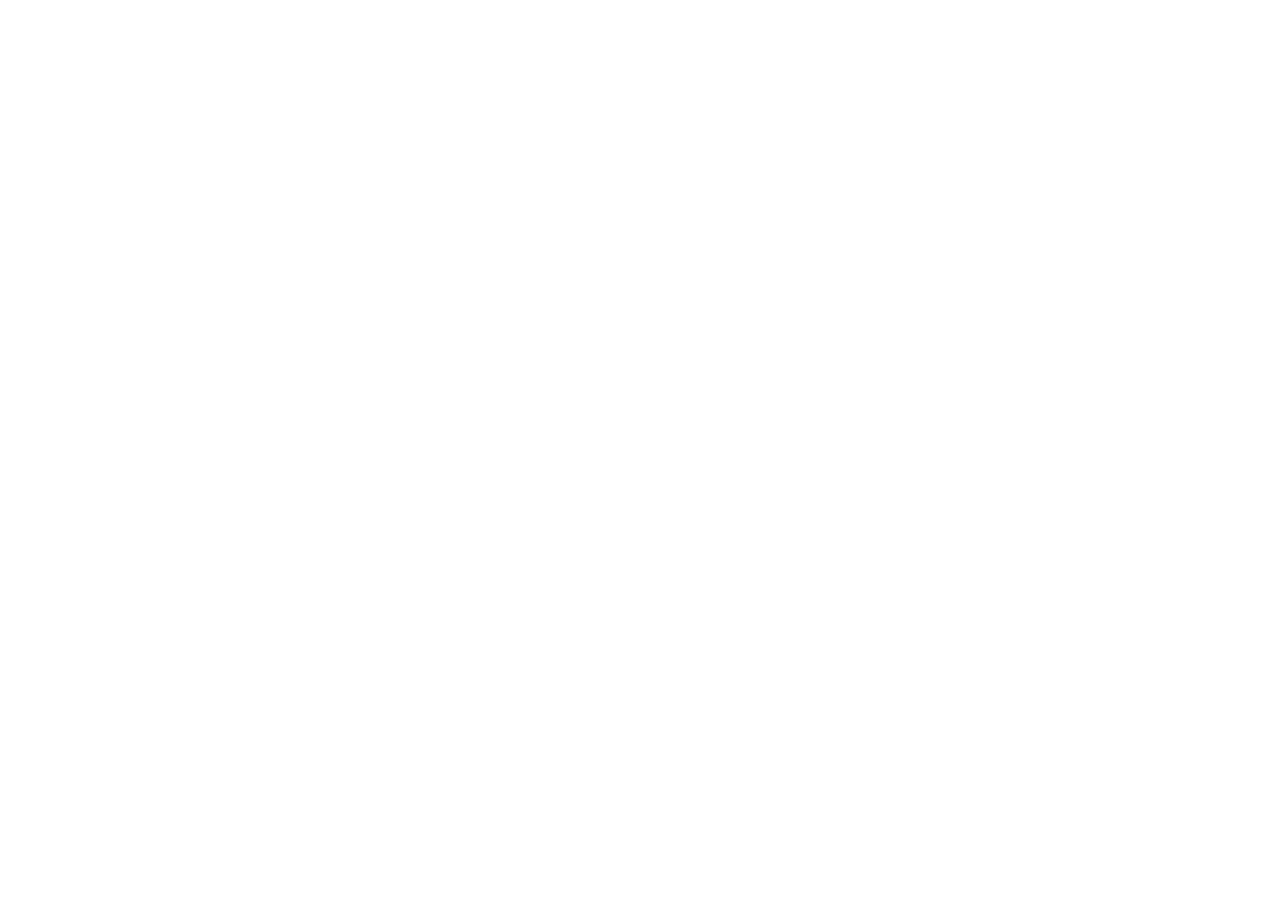
==== index.html @ 1a1eb28e "skeleton" ====
<!DOCTYPE html>
<html lang="en">
<head>
    <meta charset="UTF-8">
    <meta name="viewport" content="width=device-width, initial-scale=1.0">
    <link rel="stylesheet" href="./styles.css">
    <title>Richards portfolio</title>
</head>
<body>
    
</body>
</html>
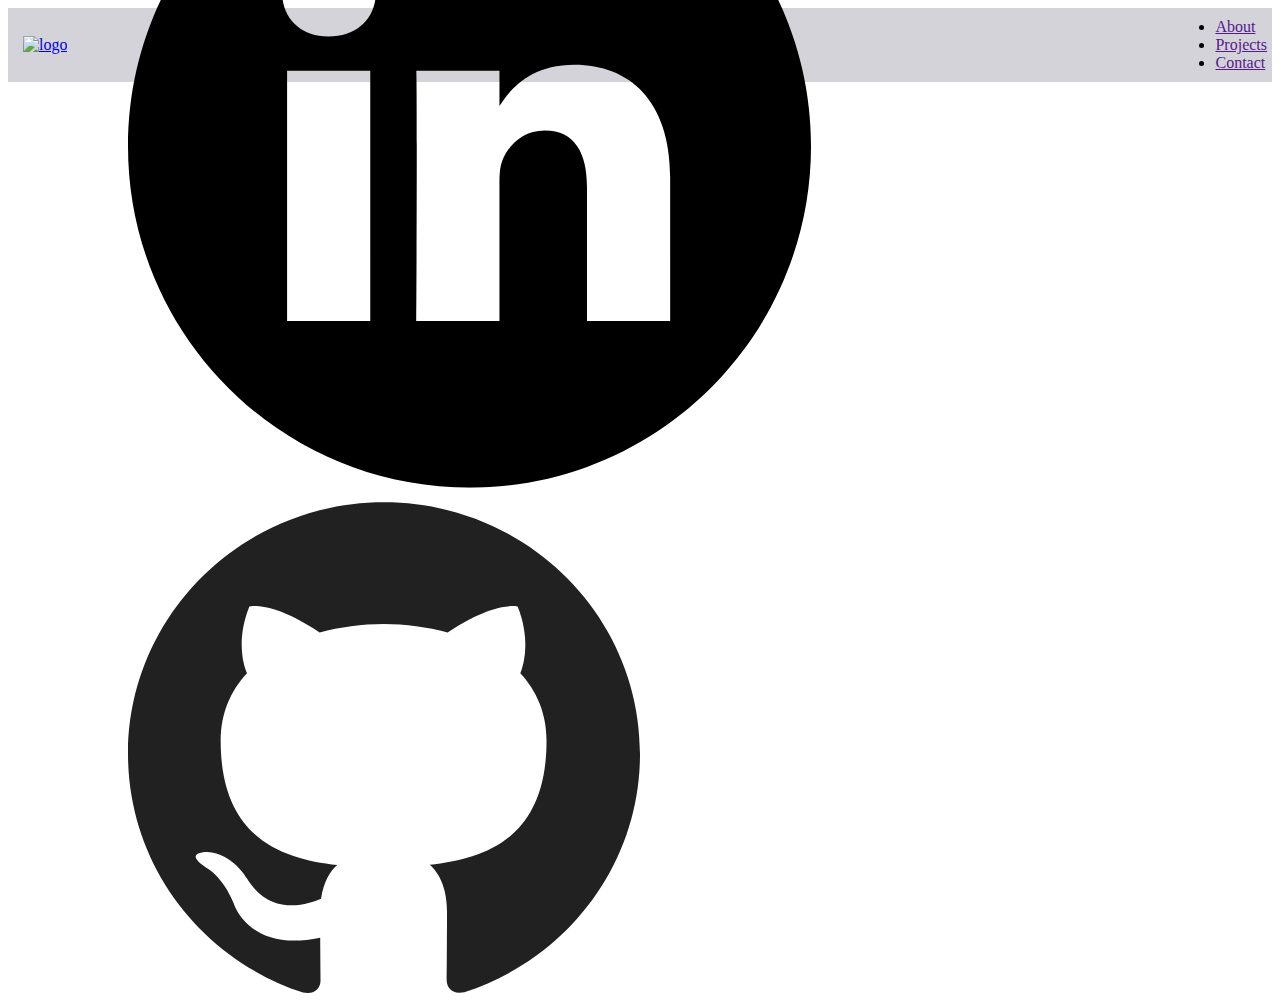
==== commit ed2d867d: "current stopping point" ====
--- a/index.html
+++ b/index.html
@@ -1,12 +1,40 @@
 <!DOCTYPE html>
 <html lang="en">
-<head>
-    <meta charset="UTF-8">
-    <meta name="viewport" content="width=device-width, initial-scale=1.0">
-    <link rel="stylesheet" href="./styles.css">
-    <title>Richards portfolio</title>
-</head>
-<body>
-    
-</body>
-</html>+  <head>
+    <meta charset="UTF-8" />
+    <meta name="viewport" content="width=device-width, initial-scale=1.0" />
+    <link rel="stylesheet" href="./styles.css" />
+    <title>Richard Hocking Portfolio</title>
+  </head>
+  <body>
+    <header class="heading">
+      <a href="#">
+        <img src="./images/logo.svg" alt="logo" class="logo" />
+      </a>
+      <nav>
+        <ul>
+          <li><a href="">About</a></li>
+          <li><a href="">Projects</a></li>
+          <li><a href="">Contact</a></li>
+        </ul>
+      </nav>
+    </header>
+    <div class="hero-image">
+      <div class="inner-container">
+        <div class="hero-content">
+          <h1>Welcome !</h1>
+          <h1>I'm Richard Hocking</h1>
+          <p>A Front-end Developer</p>
+          <a href="https://www.linkedin.com/in/richard-c-hocking/">
+            <img src="./images/008-linkedin-1.svg" alt="LinkedIn" />
+          </a>
+          <a
+            href="https://github.com/rhocking122?tab=overview&from=2024-05-01&to=2024-05-23"
+          >
+            <img src="./images/001-logo.svg" alt="github" />
+          </a>
+        </div>
+      </div>
+    </div>
+  </body>
+</html>
--- a/styles.css
+++ b/styles.css
@@ -0,0 +1,44 @@
+* {
+    margin: 0;
+    padding: 0;
+}
+
+html {
+    display: block;
+}
+
+body {
+    background-color: #fff;
+    margin: 8px;
+}
+
+header {
+    display: flex;
+    justify-content: space-between;
+    align-items: center;
+    background-color: #d3d3d9;
+    padding: 10px 5px;
+}
+
+header img {
+    padding-left: 10px;
+    width: 82px;
+    height: 98px;
+}
+
+.inner-container {
+    width: 100%;
+    padding-left: 10px;
+    padding-right: 10px;
+    margin-right: auto;
+    margin-left: auto;
+    height: 100vh;
+}
+
+.hero-content {
+    position: absolute;
+    top: 40%;
+    left: 40%;
+    transform: translate(-50%, -50%);
+    text-align: left;
+}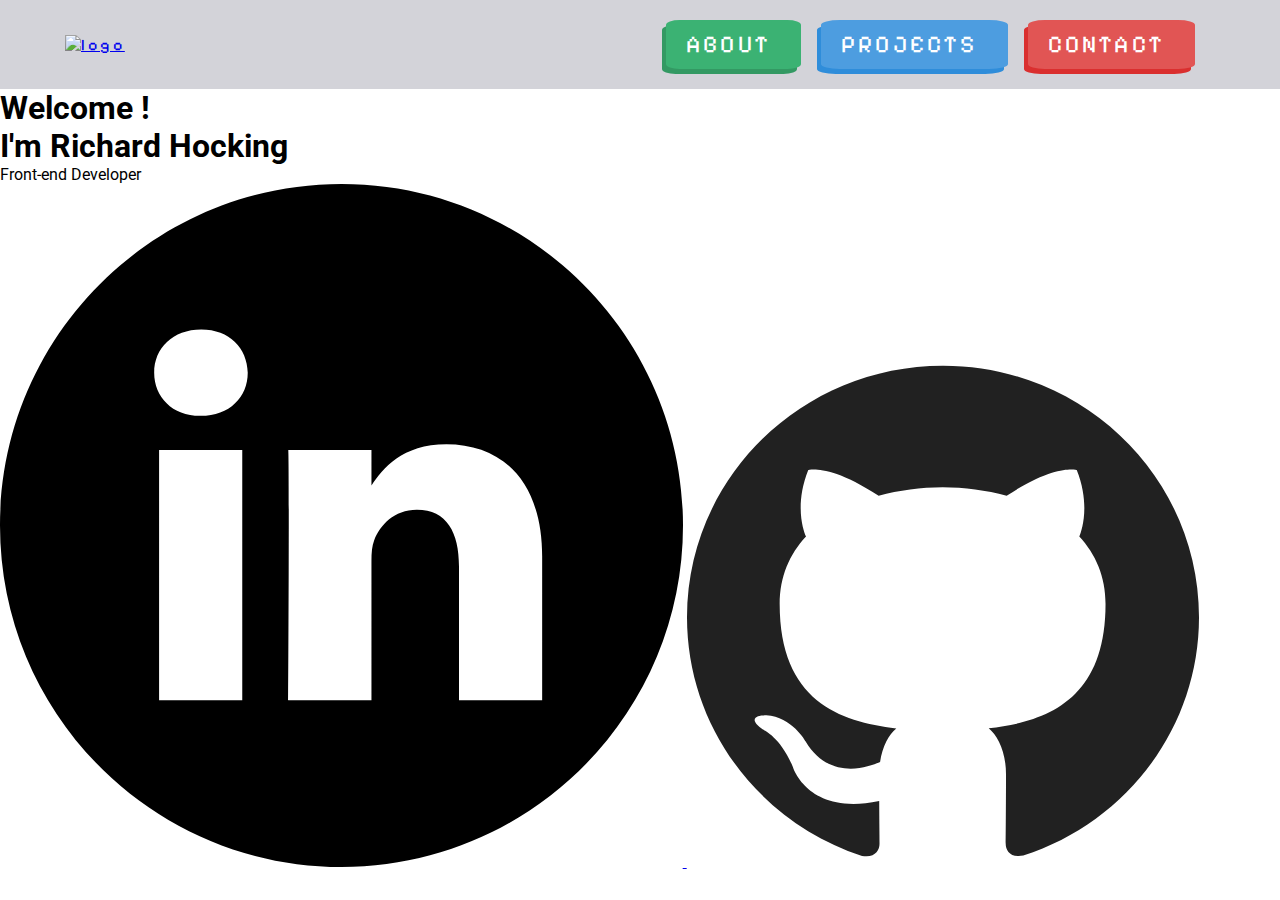
==== commit 07df78b1: "header complete" ====
--- a/index.html
+++ b/index.html
@@ -1,40 +1,47 @@
 <!DOCTYPE html>
 <html lang="en">
-  <head>
-    <meta charset="UTF-8" />
-    <meta name="viewport" content="width=device-width, initial-scale=1.0" />
-    <link rel="stylesheet" href="./styles.css" />
-    <title>Richard Hocking Portfolio</title>
-  </head>
-  <body>
-    <header class="heading">
-      <a href="#">
-        <img src="./images/logo.svg" alt="logo" class="logo" />
-      </a>
-      <nav>
-        <ul>
-          <li><a href="">About</a></li>
-          <li><a href="">Projects</a></li>
-          <li><a href="">Contact</a></li>
-        </ul>
-      </nav>
-    </header>
-    <div class="hero-image">
-      <div class="inner-container">
-        <div class="hero-content">
-          <h1>Welcome !</h1>
-          <h1>I'm Richard Hocking</h1>
-          <p>A Front-end Developer</p>
-          <a href="https://www.linkedin.com/in/richard-c-hocking/">
-            <img src="./images/008-linkedin-1.svg" alt="LinkedIn" />
-          </a>
-          <a
-            href="https://github.com/rhocking122?tab=overview&from=2024-05-01&to=2024-05-23"
-          >
-            <img src="./images/001-logo.svg" alt="github" />
-          </a>
-        </div>
+
+<head>
+  <meta charset="UTF-8" />
+  <meta name="viewport" content="width=device-width, initial-scale=1.0" />
+  <link rel="stylesheet" href="./styles.css" />
+  <link rel="preconnect" href="https://fonts.googleapis.com">
+  <link rel="preconnect" href="https://fonts.gstatic.com" crossorigin>
+  <link
+    href="https://fonts.googleapis.com/css2?family=Pixelify+Sans:wght@400..700&family=Roboto:ital,wght@0,100;0,300;0,400;0,500;0,700;0,900;1,100;1,300;1,400;1,500;1,700;1,900&display=swap"
+    rel="stylesheet">
+  <title>Richard Hocking Portfolio</title>
+</head>
+
+<body>
+  <header class="heading">
+    <a href="./index.html">
+      <img src="./images/logo.svg" alt="logo" class="logo" />
+    </a>
+    <nav>
+      <ul>
+        <li class="button-one"><a href="./pages/about.html">About</a></li>
+        <li class="button-two"><a href="./pages/project.html">Projects</a></li>
+        <li class="button-three"><a href="./pages/contact.html">Contact</a></li>
+      </ul>
+    </nav>
+  </header>
+  <div class="hero-image">
+    <div class="inner-container">
+      <div class="hero-content">
+        <h1>Welcome !</h1>
+        <h1>I'm Richard Hocking</h1>
+        <p>Front-end Developer</p>
+        <a href="https://www.linkedin.com/in/richard-c-hocking/">
+          <img src="./images/008-linkedin-1.svg" alt="LinkedIn" />
+        </a>
+        <a href="https://github.com/rhocking122?tab=overview&from=2024-05-01&to=2024-05-23">
+          <img src="./images/001-logo.svg" alt="github" />
+        </a>
       </div>
     </div>
-  </body>
+  </div>
+</body>
+
 </html>
+
--- a/styles.css
+++ b/styles.css
@@ -9,10 +9,11 @@
 
 body {
     background-color: #fff;
-    margin: 8px;
 }
 
 header {
+    font-family: 'Pixelify Sans', sans-serif;
+    letter-spacing: .2rem;
     display: flex;
     justify-content: space-between;
     align-items: center;
@@ -26,19 +27,120 @@
     height: 98px;
 }
 
-.inner-container {
-    width: 100%;
-    padding-left: 10px;
-    padding-right: 10px;
-    margin-right: auto;
-    margin-left: auto;
-    height: 100vh;
+nav {
+    display: flex;
+    justify-content: space-between;
+    padding: 10px;
+    unicode-bidi: isolate;
 }
 
-.hero-content {
-    position: absolute;
-    top: 40%;
-    left: 40%;
-    transform: translate(-50%, -50%);
-    text-align: left;
-}+nav ul {
+    list-style: none;
+    display: flex;
+    margin: 0;
+    padding: 0;
+}
+
+nav li {
+    display: inline-block;
+    text-transform: uppercase;
+    margin-right: 20px;
+    position: relative; /* Added position relative */
+}
+
+nav .button-one, nav .button-two, nav .button-three {
+    color: #fff;
+    padding: 10px 20px; /* Adjusted padding for a more button-like appearance */
+    border-radius: 10%;
+    transition: transform 0.2s ease-in-out, box-shadow 0.2s ease-in-out;
+    display: inline-block;
+    /* box-shadow: 0 5px 0 rgba(0, 0, 0, 0.2); Shadow to simulate unpressed button */
+}
+
+nav .button-one {
+    background-color: #3BB273;
+    box-shadow: -4px 5px 0 #339963;
+}
+
+nav .button-two {
+    background-color: #4D9DE0;
+    box-shadow: -4px 5px 0 #2f8dda;
+}
+
+nav .button-three {
+    background-color: #E15554;
+    box-shadow: -4px 5px 0 #DA2F2F;
+}
+
+nav a {
+    text-decoration: none;
+    color: #fff;
+    font-size: 1.5rem;
+    display: inline-block;
+    width: 100%;
+    height: 100%;
+}
+
+nav .button-one:hover, nav .button-two:hover, nav .button-three:hover {
+    transform: translateY(5px); /* Simulate button press by moving it down */
+    box-shadow: 0 2px 0 rgba(0, 0, 0, 0.2); /* Adjust shadow to simulate pressed button */
+    cursor: pointer;
+}
+
+.logo:hover {
+    transform: scale(1.0);
+    cursor: pointer;
+    animation: shake 0.5s;
+    animation-iteration-count: 2;
+}
+
+.inner-container {
+    font-family: 'Roboto', sans-serif;
+}
+
+@keyframes shake {
+    0% { transform: rotate(0deg); }
+    25% { transform: rotate(20deg); }
+    75% { transform: rotate(-20deg); }
+    100% { transform:rotate(0deg); }
+}
+
+@media only screen and (max-width: 767px) {
+     nav ul {
+        display: flex;
+        flex-direction: row;
+        justify-content: center;
+     }
+     nav li {
+        margin-right: 10px;
+        margin-bottom: 0;
+    }
+    nav a {
+        font-size: 0.8rem; /* Adjust font size to fit within the display */
+        padding: 2px 5px; /* Adjust padding to maintain button effect and fit */
+    }
+    header {
+        padding: 10px 5px;
+        flex-direction: column;
+        align-items: center;
+    }
+    header img {
+        width: 60px;
+        height: 72px;
+    }
+    nav .button-one, nav .button-two, nav .button-three {
+        margin: 5px;
+    }
+}
+
+@media (min-width: 1023px) {
+    header img {
+        margin-left: 50px;
+    }
+    nav {
+        margin-right: 50px;
+    }
+    nav a {
+        margin-right: 10px;
+    }
+}
